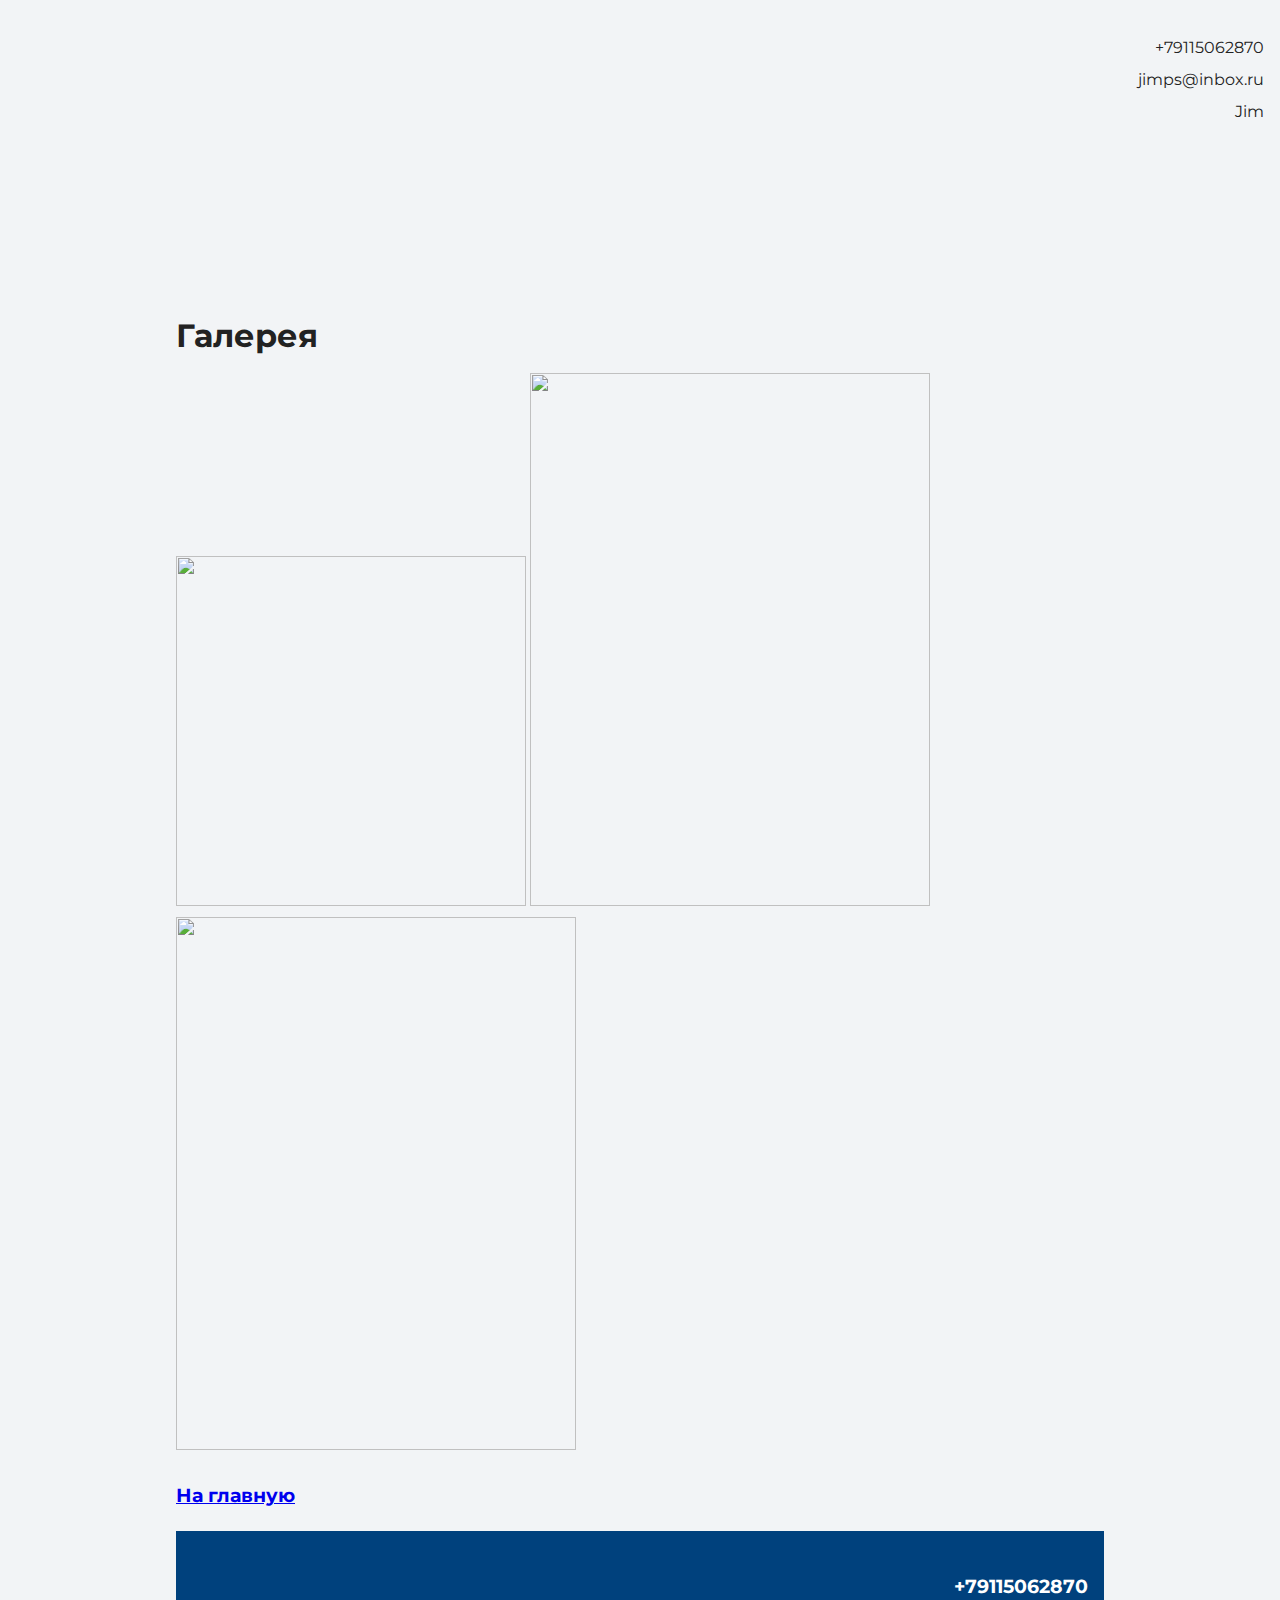
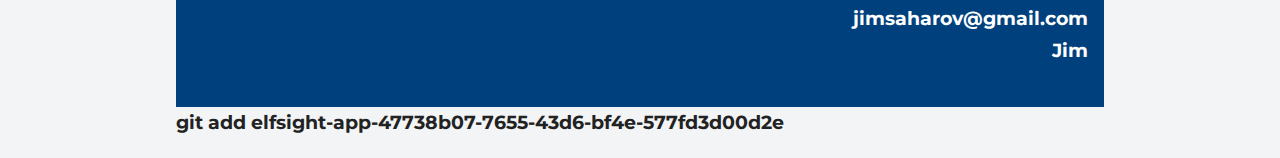
==== index2.html @ d0593f0f "Add files via upload" ====
<!DOCTYPE html>
<html lang="ru">
  <head>
    <meta charset="UTF-8">
    <link rel="stylesheet" href="style.css">
    <title>Портфолио Junior верстальщика</title>
    <link href="https://fonts.googleapis.com/css?family=Montserrat:400,500,700|Old+Standard+TT&display=swap&subset=cyrillic" rel="stylesheet">
  </head>
  <body>
    <header class="page-header">
        <div class="container">
        +79115062870<br> jimps@inbox.ru<br>Jim
      </div>
      </header>

    <section> 
    <div class="container">
<h1>Галерея</h1>
<img src="img/foto2.jpg" width="350" height="350">
<img src="img/foto3.jpg" width="400" height="533">
<img src="img/foto4.jpg" width="400" height="533">
<a href="index.html"><h3>На главную<h3> </a>

    <footer class="page-footer">
        <div class="container">
        +79115062870 <br> jimsaharov@gmail.com <br>Jim
      </div>
      </footer>

</body>

</html>git add elfsight-app-47738b07-7655-43d6-bf4e-577fd3d00d2e
---- style.css ----
body {
  margin: 0;
  min-width: 960px;
  font-family: "Montserrat", "Helvetica", "Arial", sans-serif;
  font-size: 16px;
  line-height: 32px;
  color: #222222;
  background-color: #f2f4f6;
  background-image: url("img/hero-bg.jpg");
  background-repeat: no-repeat;
  background-position: top center;
}

.container {
  max-width: 928px;
  margin: 0 auto;
  padding: 0 16px;
}

.page-header {
  margin: 0 0 160px;
  padding: 32px 0 32px;
}

.page-header .container,
.page-footer .container {
  max-width: 1408px;
  text-align: right;
}

.page-header a {
  margin-left: 56px;
  color: #288be6;
  text-decoration: none;
  background-repeat: no-repeat;
  background-position: left;
}

.header-email {
  padding-left: 30px;
  background-image: url("img/icon-email-header.svg");
}

.header-phone {
  padding-left: 25px;
  background-image: url("img/icon-phone-header.svg");
}

.hero-image {
  margin-bottom: 620px;
}

.hero-image .container {
  max-width: 1408px;
  text-align: center;
}

.heading {
  margin: 0 0 16px;
  font-family: "Old Standard TT", "Times", "Times New Roman", serif;
  font-size: 88px;
  line-height: 96px;
  font-weight: 400;
}

.hero-image p {
  margin: 0;
  font-size: 32px;
  line-height: 48px;
}

.intro {
  margin: 0 0 120px;
}

.subheading {
  margin: 0 0 56px;
  font-family: "Old Standard TT", "Times", "Times New Roman", serif;
  font-size: 64px;
  line-height: 80px;
  font-weight: 400;
  text-align: center;
}

.user-image {
  margin: 0 0 32px;
  text-align: center;
}

.intro h3,
.portfolio h3 {
  margin: 0 0 12px;
  font-size: 28px;
  line-height: 40px;
  font-weight: 500;
}

.intro p {
  margin: 0 0 32px;
}

.skills-list {
  margin: 0;
  padding: 0;
}

.skills-list dt {
  padding-left: 32px;
  background-repeat: no-repeat;
  background-position: left;
}

.skill-html {
  background-image: url("img/icon-html.svg");
}

.skill-css {
  background-image: url("img/icon-css.svg");
}

.level {
  margin: 4px 0 16px;
  padding: 0;
  height: 14px;
  font-size: 0;
  background-color: #ffffff;
  border: 1px solid #86c3fa;
  border-radius: 8px;
}

.level div {
  margin: 1px;
  height: 12px;
  background-color: #288be6;
  border-radius: 6px;
}

.portfolio {
  margin: 0 0 120px;
}

.projects {
  margin: 0;
  padding: 0;
  list-style: none;
}

.projects li {
  margin: 0 0 80px;
}

.project-image {
  margin: 0 0 24px;
  text-align: center;
}

.projects p {
  margin: 0 0 24px;
}

.button {
  padding: 6px 20px;
  display: inline-block;
  vertical-align: baseline;
  text-decoration: none;
  text-transform: uppercase;
  border-radius: 4px;
  background-color: #288be6;
  color: #ffffff;
}

.page-footer {
  padding: 40px 0;
  background-color: #00417d;
  color: #ffffff;
}

.page-footer a {
  margin-left: 56px;
  color: inherit;
  text-decoration: none;
  background-repeat: no-repeat;
  background-position: left;
}

.footer-email {
  padding-left: 30px;
  background-image: url("img/icon-email-footer.svg");
}

.footer-phone {
  padding-left: 25px;
  background-image: url("img/icon-phone-footer.svg");
}
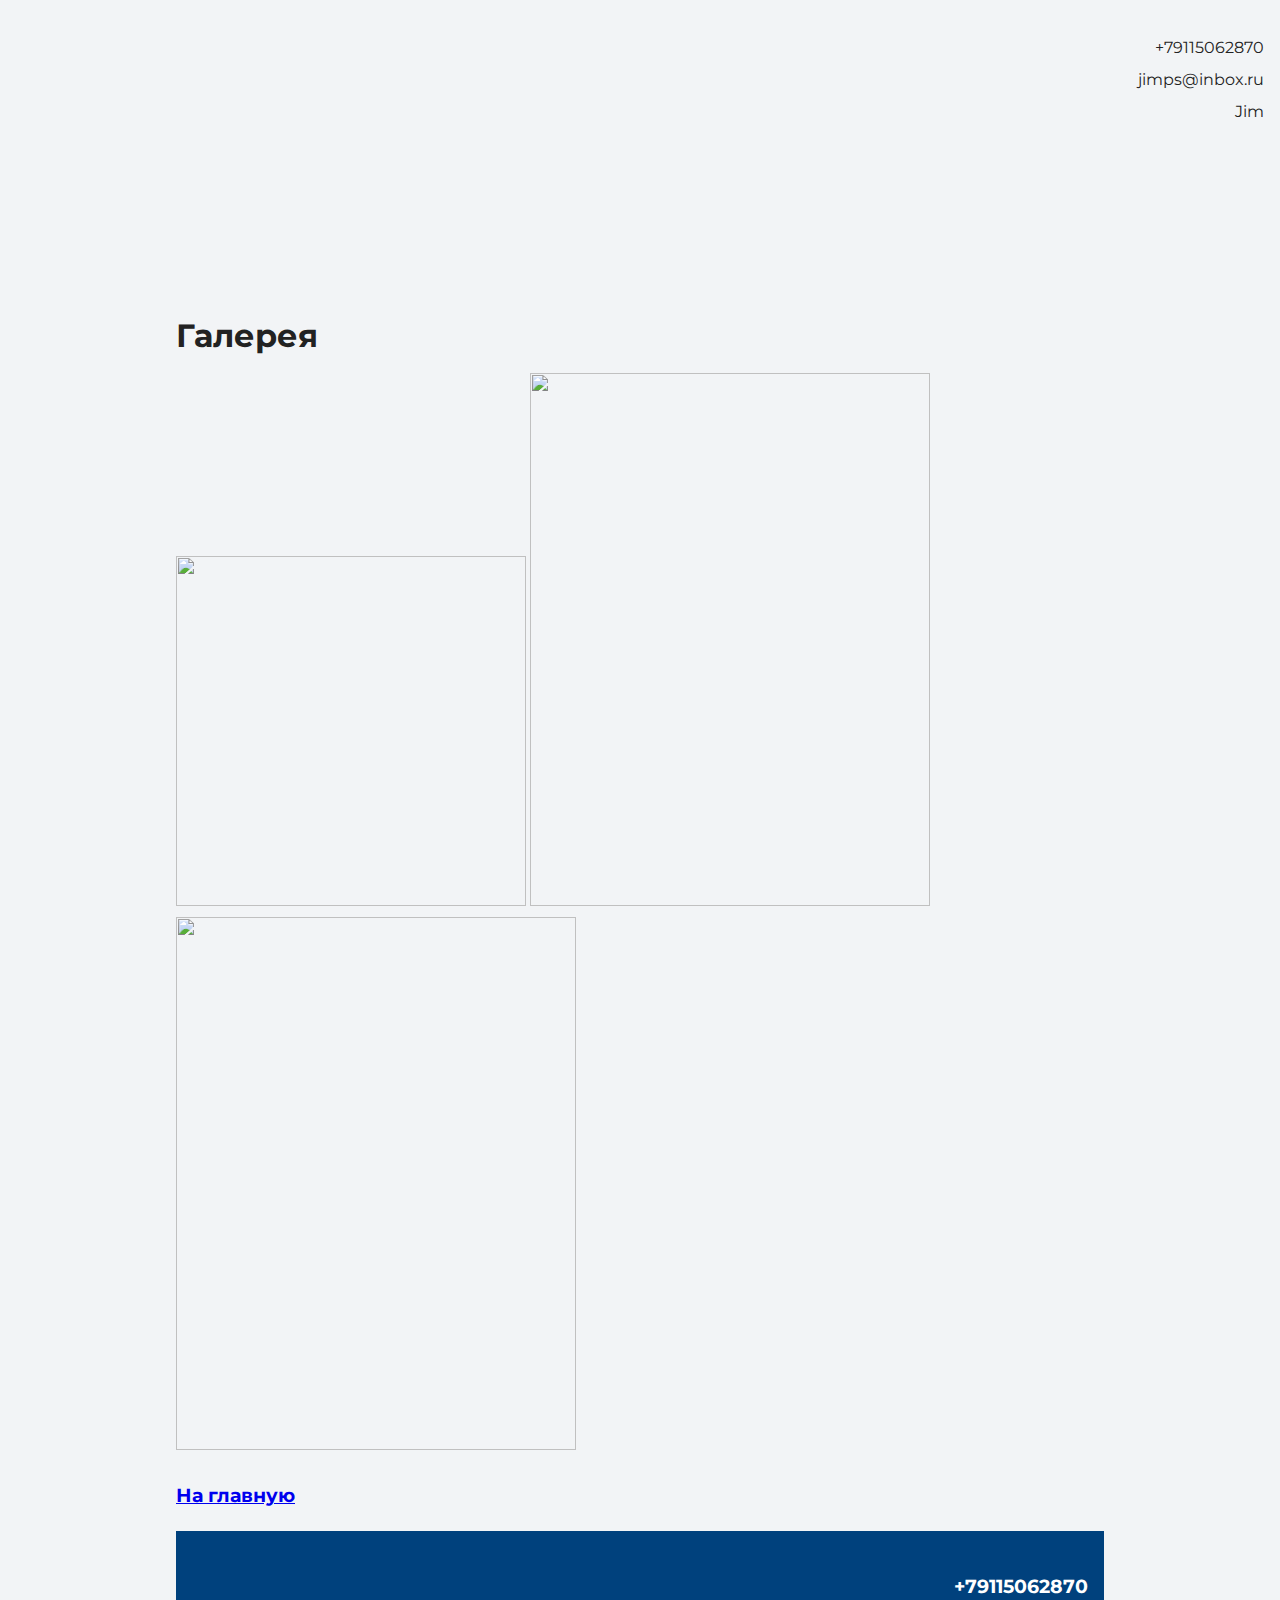
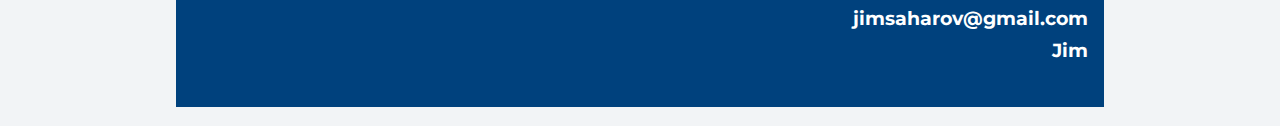
==== commit f61c475b: "Update index2.html" ====
--- a/index2.html
+++ b/index2.html
@@ -29,4 +29,3 @@
 
 </body>
 
-</html>git add elfsight-app-47738b07-7655-43d6-bf4e-577fd3d00d2e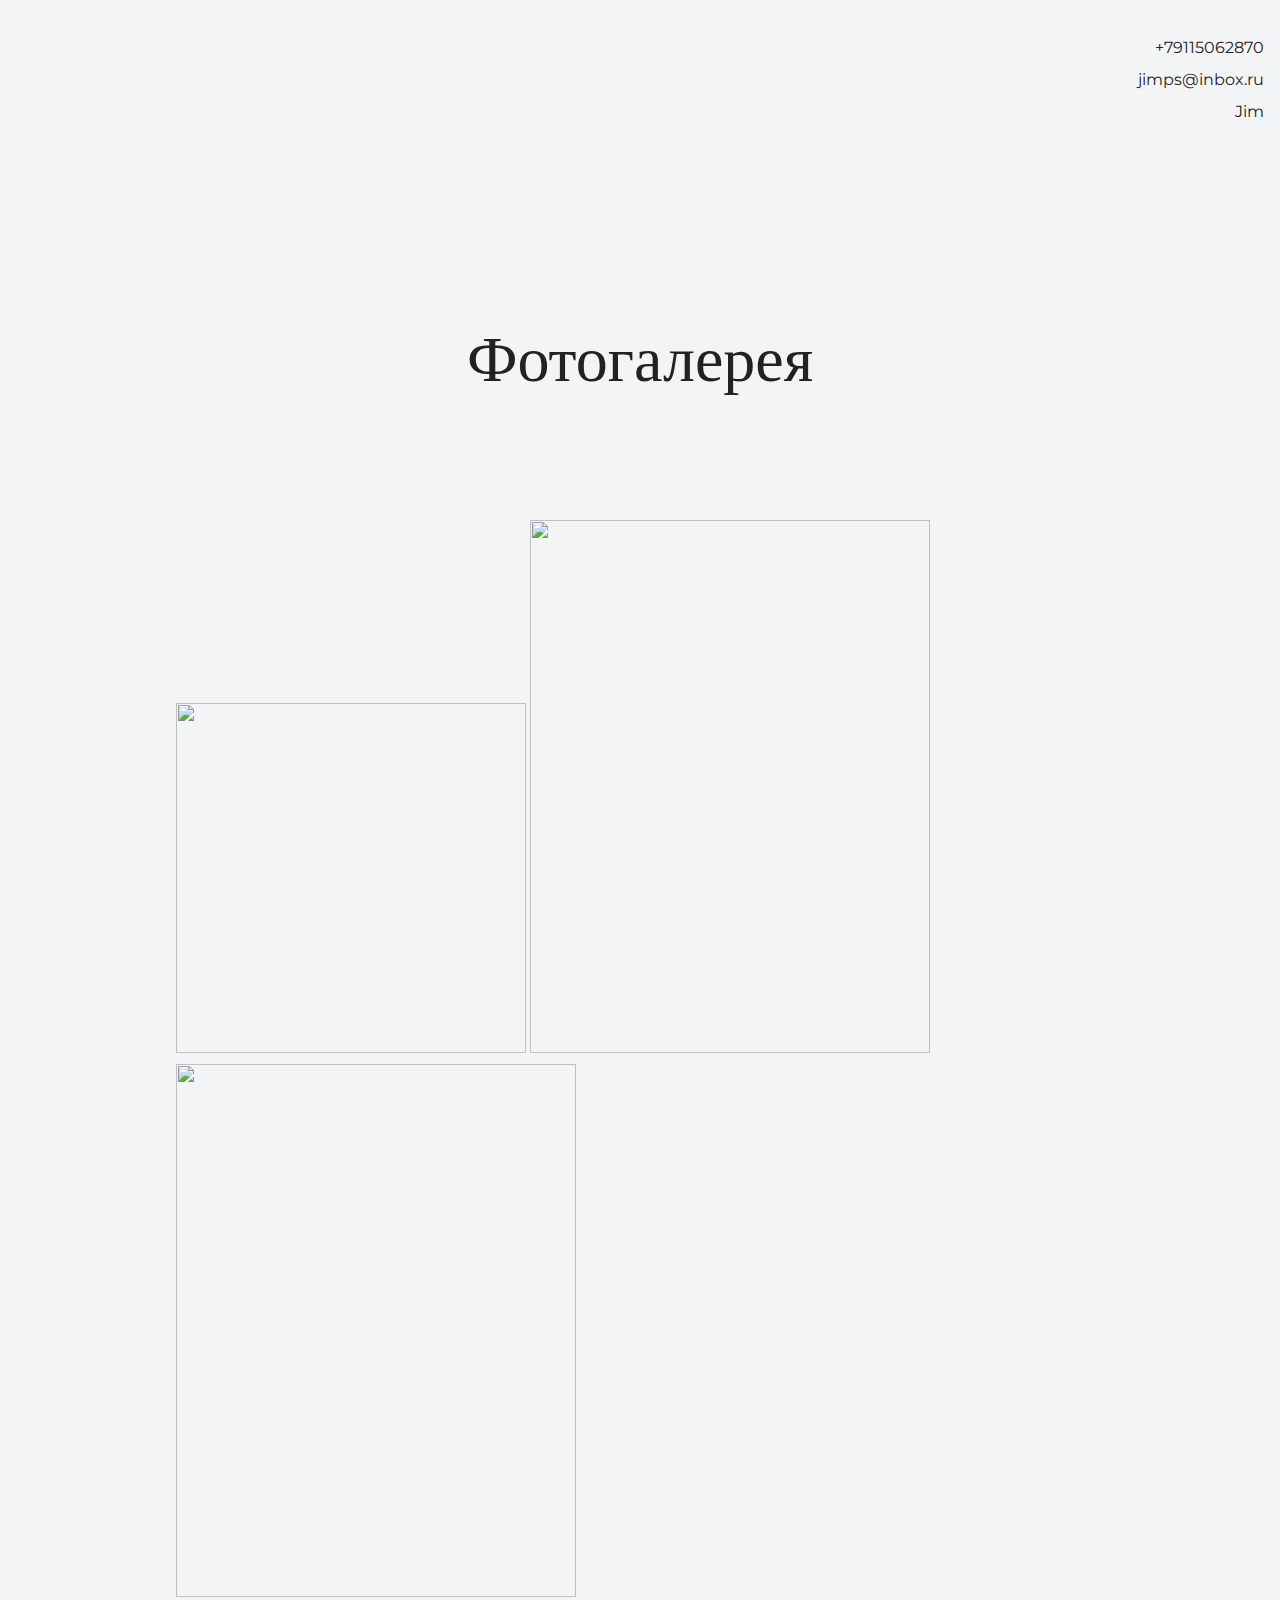
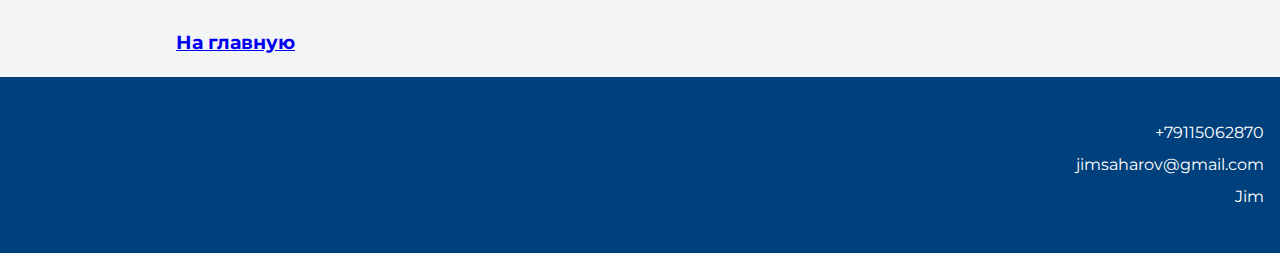
==== commit c665e659: "Update index2.html" ====
--- a/index2.html
+++ b/index2.html
@@ -13,13 +13,19 @@
       </div>
       </header>
 
-    <section> 
-    <div class="container">
-<h1>Галерея</h1>
-<img src="img/foto2.jpg" width="350" height="350">
-<img src="img/foto3.jpg" width="400" height="533">
-<img src="img/foto4.jpg" width="400" height="533">
+    <section class="intro"> 
+     <div class="container">
+       <h1 class="subheading">Фотогалерея</h1>
+      </div>
+    </section> 
+    <section>
+      <div class="container">
+<img src="foto2.jpg" width="350" height="350">
+<img src="foto3.jpg" width="400" height="533">
+<img src="foto4.jpg" width="400" height="533">
 <a href="index.html"><h3>На главную<h3> </a>
+  </div>
+  </section>
 
     <footer class="page-footer">
         <div class="container">
@@ -29,3 +35,4 @@
 
 </body>
 
+
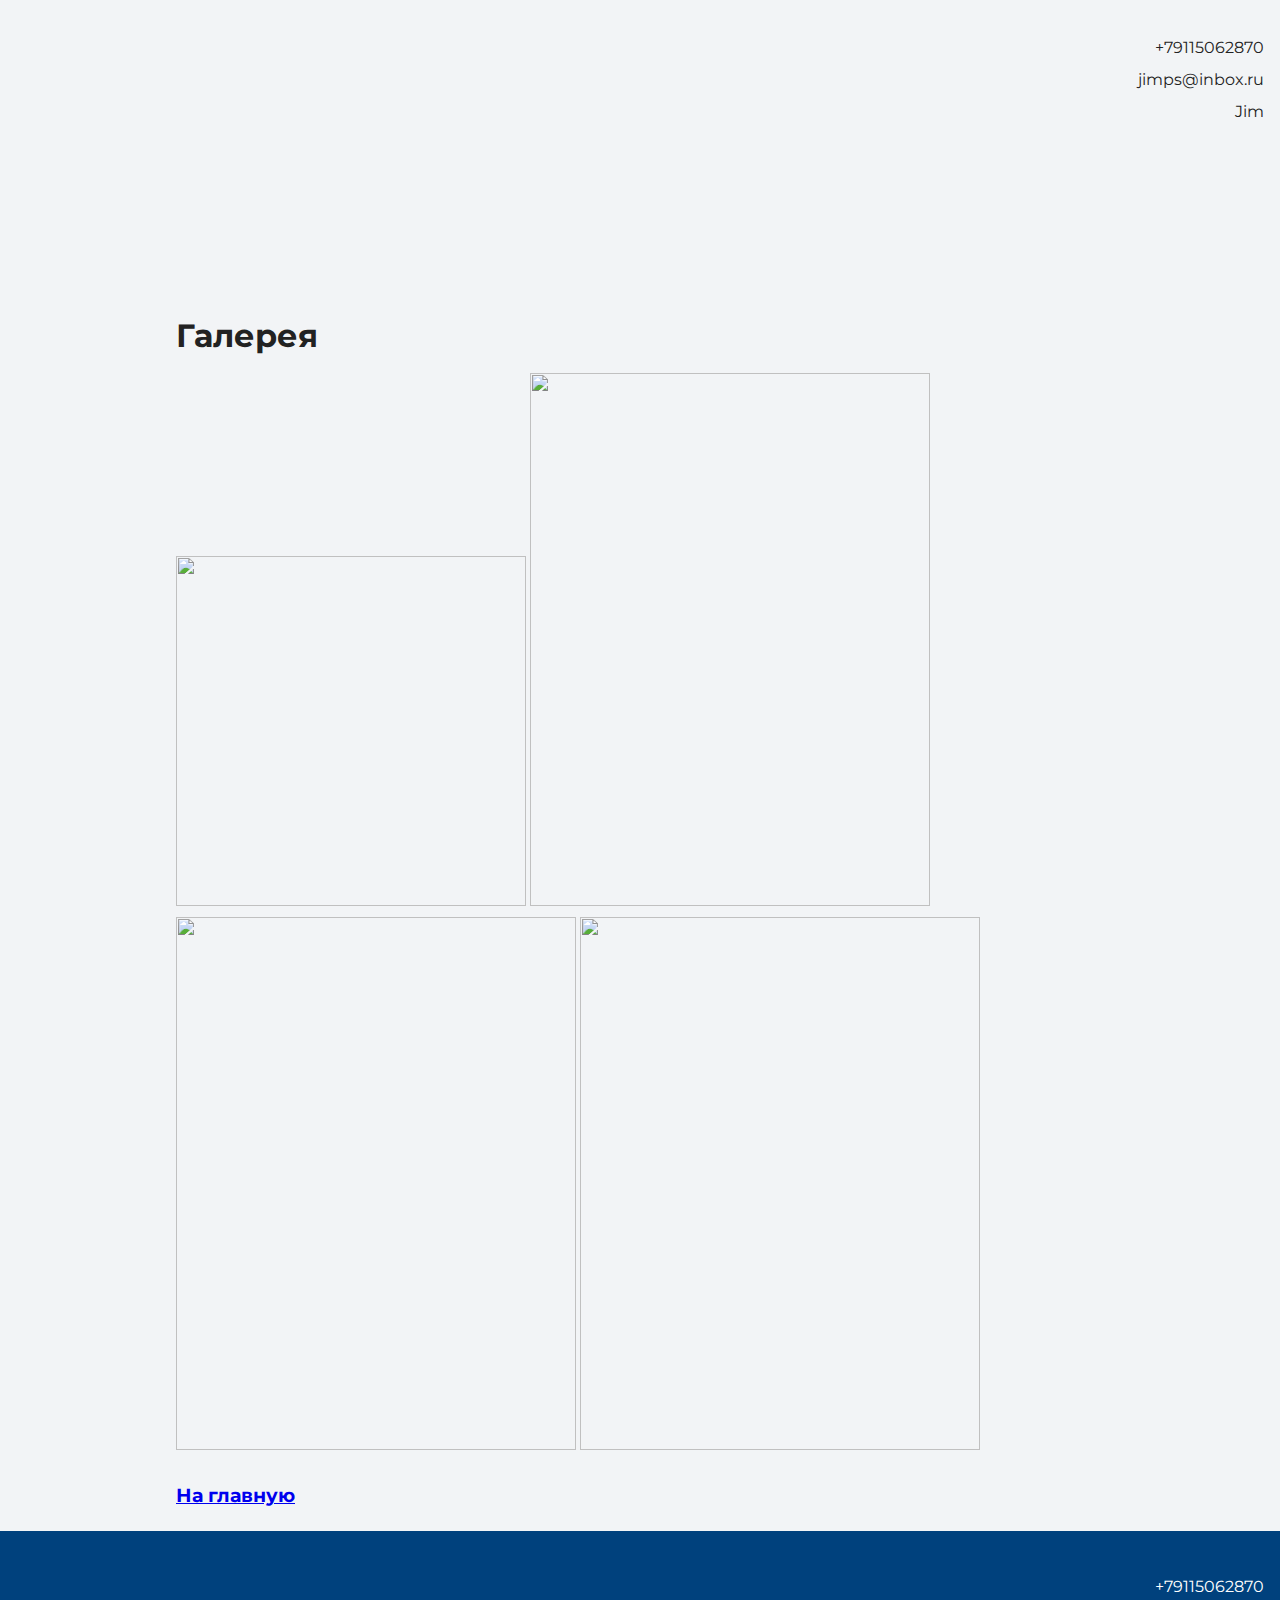
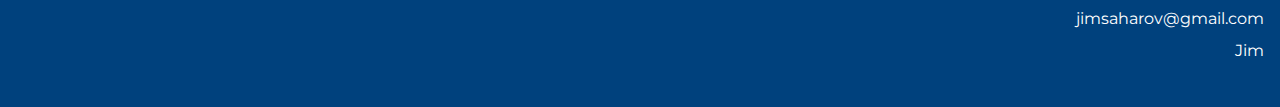
==== commit 6cf32f7f: "Update index2.html" ====
--- a/index2.html
+++ b/index2.html
@@ -13,18 +13,14 @@
       </div>
       </header>
 
-    <section class="intro"> 
-     <div class="container">
-       <h1 class="subheading">Фотогалерея</h1>
-      </div>
-    </section> 
-    <section>
-      <div class="container">
-<img src="foto2.jpg" width="350" height="350">
-<img src="foto3.jpg" width="400" height="533">
-<img src="foto4.jpg" width="400" height="533">
+    <section> 
+    <div class="container">
+<h1>Галерея</h1>
+<img src="img/foto2.jpg" width="350" height="350">
+<img src="img/foto3.jpg" width="400" height="533">
+<img src="img/foto4.jpg" width="400" height="533">
+<img src="img/foto4.jpg" width="400" height="533">     
 <a href="index.html"><h3>На главную<h3> </a>
-  </div>
   </section>
 
     <footer class="page-footer">
@@ -35,4 +31,3 @@
 
 </body>
 
-
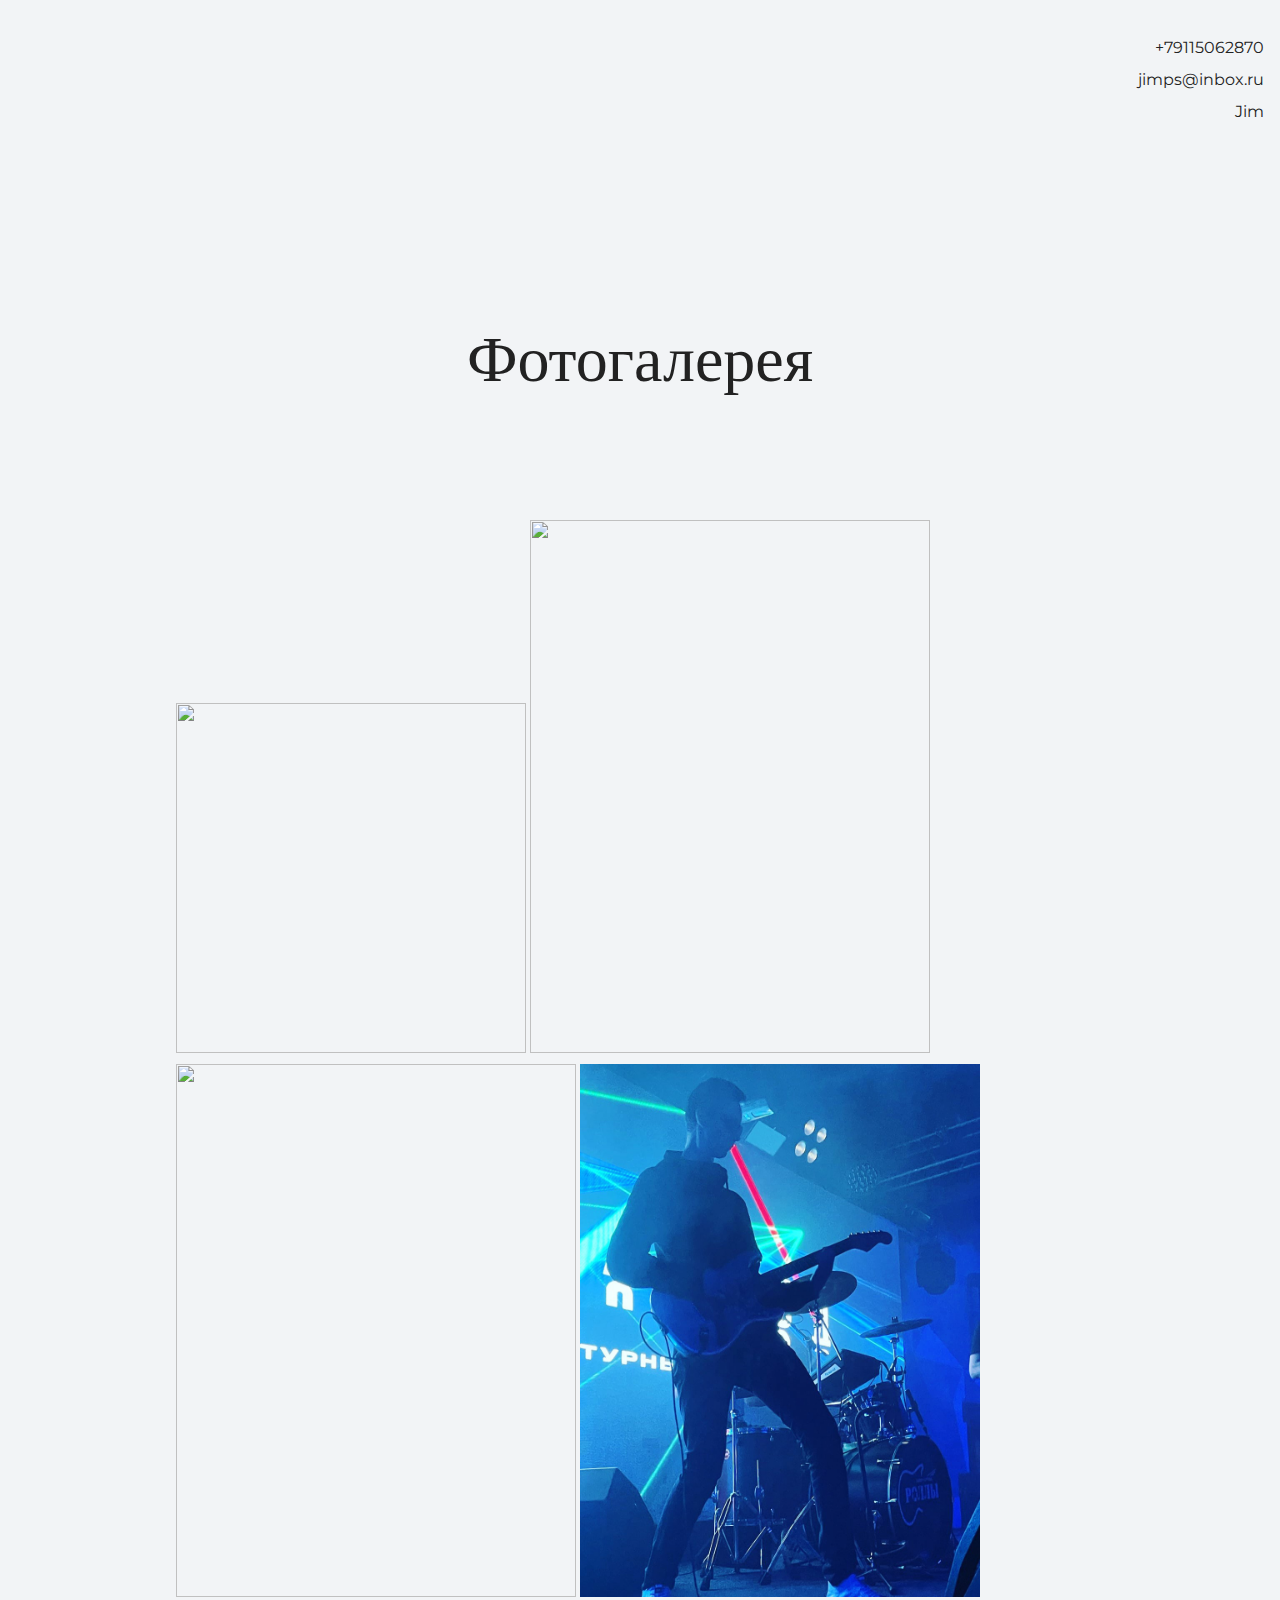
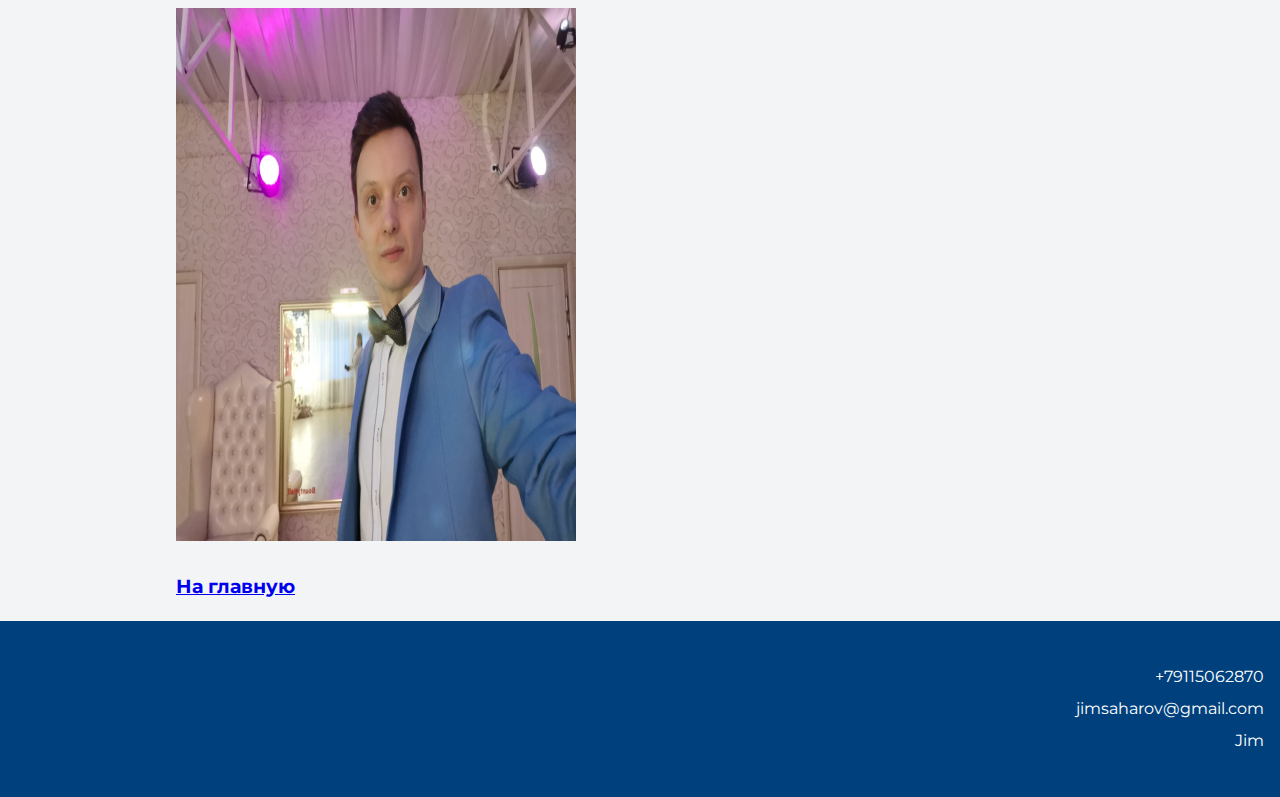
==== commit 7f92d39c: "Update index2.html" ====
--- a/index2.html
+++ b/index2.html
@@ -13,14 +13,20 @@
       </div>
       </header>
 
-    <section> 
-    <div class="container">
-<h1>Галерея</h1>
-<img src="img/foto2.jpg" width="350" height="350">
-<img src="img/foto3.jpg" width="400" height="533">
-<img src="img/foto4.jpg" width="400" height="533">
-<img src="img/foto4.jpg" width="400" height="533">     
+    <section class="intro"> 
+     <div class="container">
+       <h1 class="subheading">Фотогалерея</h1>
+      </div>
+    </section> 
+    <section>
+      <div class="container">
+           <img src="foto2.jpg" width="350" height="350">
+           <img src="foto3.jpg" width="400" height="533">
+           <img src="foto4.jpg" width="400" height="533">
+           <img src="foto5.jpg" width="400" height="533">
+           <img src="foto6.jpg" width="400" height="533">
 <a href="index.html"><h3>На главную<h3> </a>
+  </div>
   </section>
 
     <footer class="page-footer">
@@ -31,3 +37,4 @@
 
 </body>
 
+
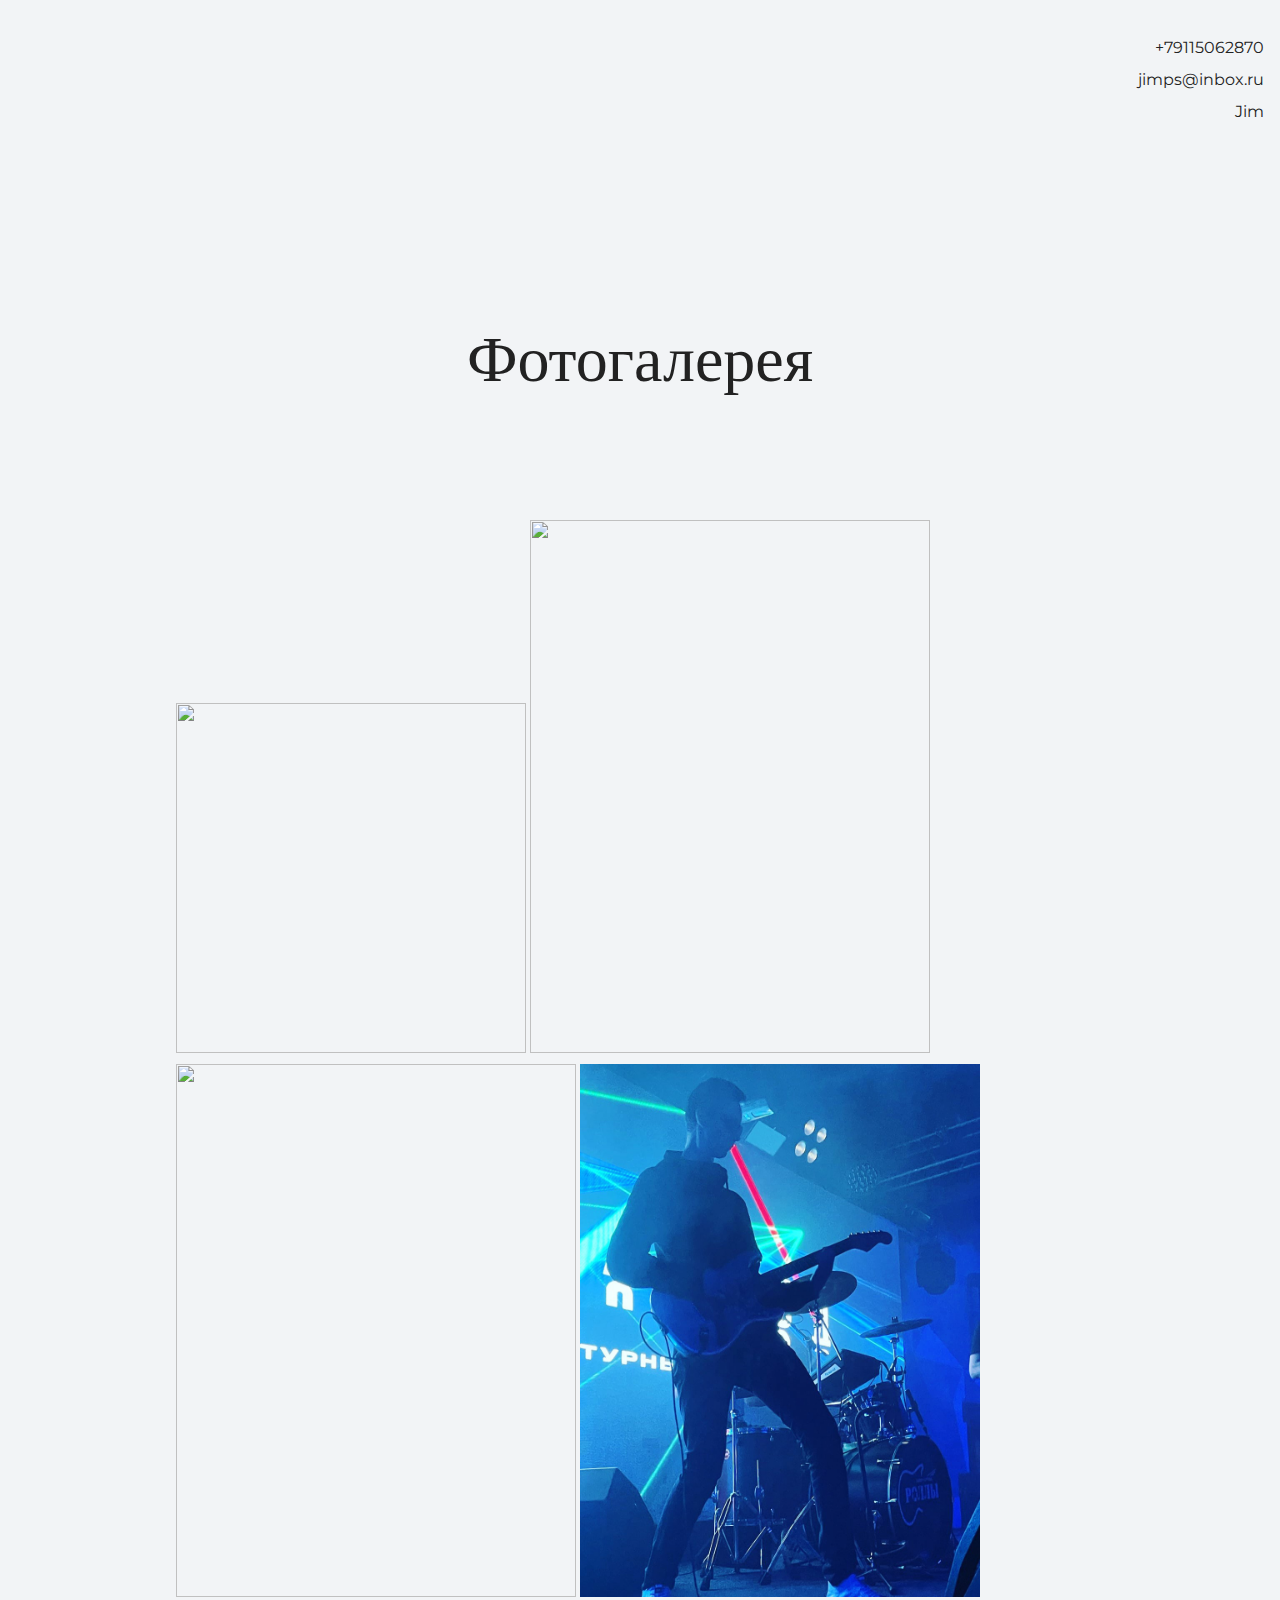
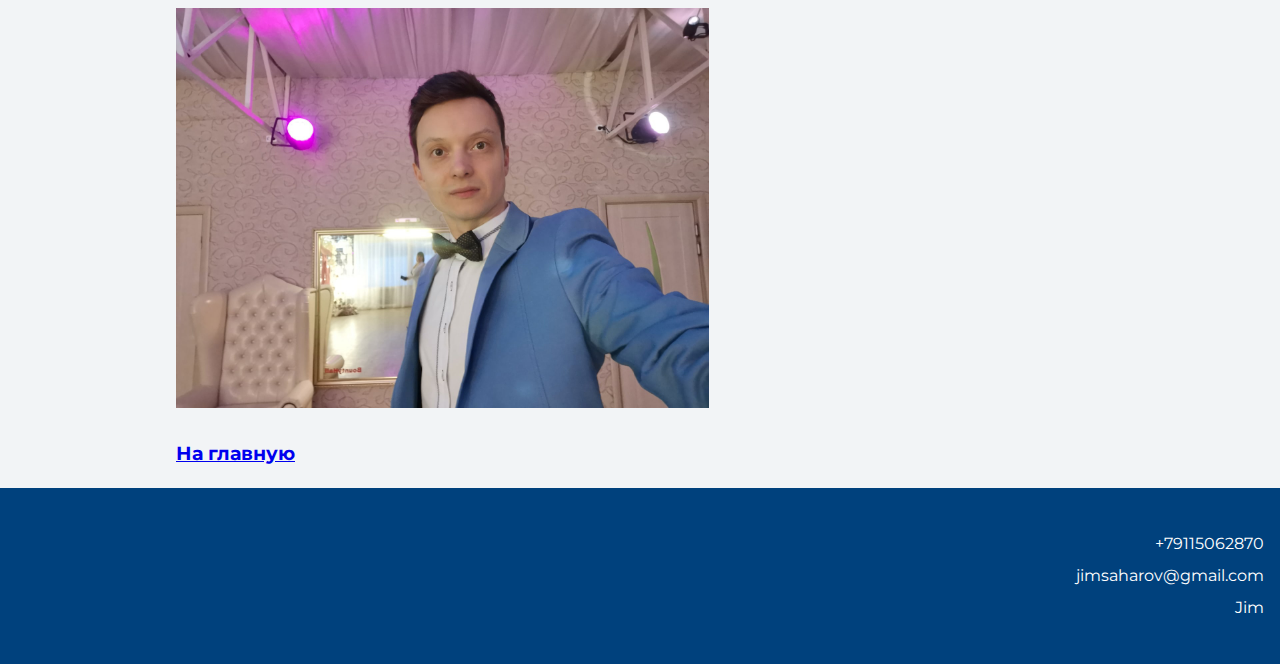
==== commit ee75c262: "Update index2.html" ====
--- a/index2.html
+++ b/index2.html
@@ -24,7 +24,7 @@
            <img src="foto3.jpg" width="400" height="533">
            <img src="foto4.jpg" width="400" height="533">
            <img src="foto5.jpg" width="400" height="533">
-           <img src="foto6.jpg" width="400" height="533">
+           <img src="foto6.jpg" width="533" height="400">
 <a href="index.html"><h3>На главную<h3> </a>
   </div>
   </section>
